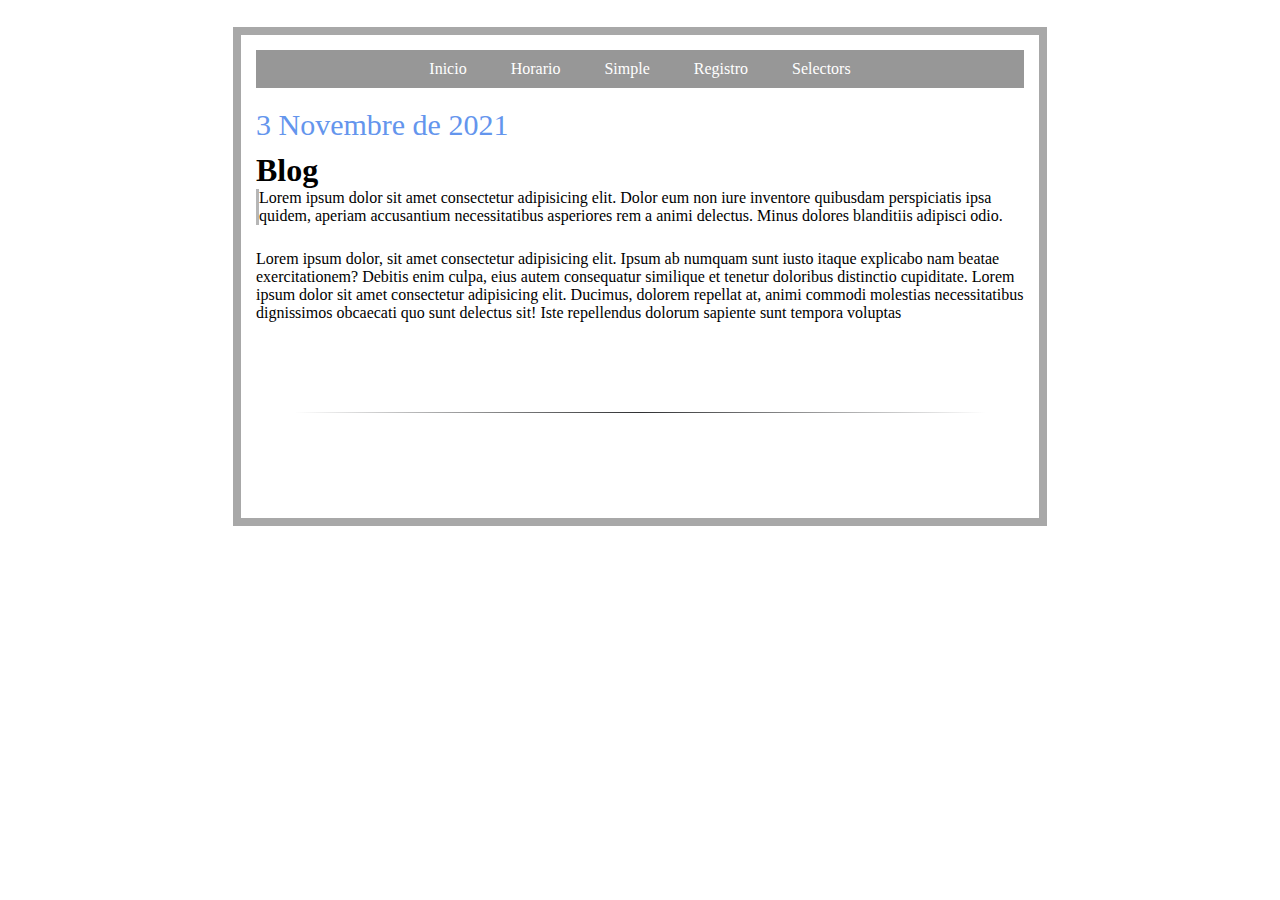
==== blog.html @ b2f48257 "vblog.hmtl" ====
<!DOCTYPE html>
<html lang="es">

<head>
    <meta charset="UTF-8">
    <meta http-equiv="X-UA-Compatible" content="IE=edge">
    <meta name="viewport" content="width=device-width, initial-scale=1.0">
    <link rel="stylesheet" href="css/style.css">
    <link rel="stylesheet" href="css/flexbox.css">
    <title>Inicio Blog</title>
</head>

<body>
    <div class="container">
        <nav class="menu">
            <ul>
                <li><a href="index.html">Inicio</a></li>
                <li><a href="horari.html">Horario</a></li>
                <li><a href="simple.html">Simple</a></li>
                <li><a href="registre.html">Registro</a></li>
                <li><a href="exerciciSelectors.html">Selectors</a></li>
            </ul>
        </nav>
        <div>
            <p class="fecha">3 Novembre de 2021</p>
            <h1>Blog</h1>
            <p id="border-left">Lorem ipsum dolor sit amet consectetur adipisicing elit. Dolor eum non iure inventore
                quibusdam perspiciatis ipsa quidem, aperiam accusantium necessitatibus asperiores rem a animi delectus.
                Minus dolores blanditiis adipisci odio.</p>
            <p class="paragraph">Lorem ipsum dolor, sit amet consectetur adipisicing elit. Ipsum ab numquam sunt iusto itaque explicabo nam beatae exercitationem? Debitis enim culpa, eius autem consequatur similique et tenetur doloribus distinctio cupiditate. Lorem ipsum dolor sit amet consectetur adipisicing elit. Ducimus, dolorem repellat at, animi commodi molestias necessitatibus dignissimos obcaecati quo sunt delectus sit! Iste repellendus dolorum sapiente sunt tempora voluptas <esse class="lorem"></esse></p>
        </div>
        <div class="wrapper">
            <div class="divider div-transparent"></div>
    </div>
</body>

</html>
---- css/style.css ----
div {
    margin: auto;
    margin-top: 20px;
}

#menu ul li{
    list-style: none;
    background-color: rgb(183, 235, 143);
    border: black 1px solid;
    float: left;
    margin-right: 5px;
    padding: 5px 5px;
}

#menu ul li:hover{
    background-color: rgb(126, 218, 83);
}

#menu ul li a{

text-decoration: none;
color: rgb(0, 0, 0);
}
*/
header {

    padding-top: 100px;
  
    background: #3d4144 url("../img/paco.jpg") 0 0 repeat;
  
    border-bottom: 5px solid #ddd;
  
  }

/* Colores de la tabla */
table{
    border-spacing: 0px;
    border-color: rgb(34, 34, 34);
    font-family: 'Segoe UI', Tahoma, Geneva, Verdana, sans-serif;
    text-align: center;
}

.dia{
    background-color: rgb(237, 245, 124);
}

.hora{ 
    background-color: rgb(237, 245, 124);
}
.serveis{
    background-color: rgb(146, 255, 95);
}

.seguretat{
    background-color: rgb(250, 126, 126);
}

.sistemes{
    background-color: rgb(161, 241, 255);
}

.aplicacions{
    background-color: rgb(255, 245, 102);
}

.empresa{
    background-color: rgb(235, 158, 245);
}

.pati{
    background-color: rgb(202, 199, 250);
}

/* Pagina blog */

.container {
    width: 60%;
    margin: 0 auto;
    outline: 8px solid rgb(168, 168, 168);
    outline-offset: 15px;
    margin-top: 50px;
}

.menu {
    background-color: rgb(151, 151, 151);
    padding: 10px;
    text-align: center;
    vertical-align: middle;
}

.menu ul li{
    list-style: none;
    display:inline;
}

.menu ul li:hover{
    background-color: rgb(182, 182, 182);
}

.menu ul li a{
    text-decoration: none;
    padding: 20px;
    color: white;
}

.fecha {
    font-size: 30px;
    color: cornflowerblue;
}

h1 {
    margin-top: 10px;
}

#border-left {
    border-left: 3px solid rgb(182, 182, 182);
    outline-offset: 15px;
}

.paragraph {
    margin-top: 25px;
}





.wrapper
{
	padding-bottom: 90px;
}

.divider
{
	position: relative;
	margin-top: 90px;
	height: 1px;
}

.div-transparent:before
{
	content: "";
	position: absolute;
	top: 0;
	left: 5%;
	right: 5%;
	width: 90%;
	height: 1px;
	background-image: linear-gradient(to right, transparent, rgb(48,49,51), transparent);
}
---- css/flexbox.css ----
* {
    margin: 0;
    padding: 0;
}

.tab-container-1 {
    color: white;
    background-color: rgb(0, 0, 0);
    display: flex;
    width: 75%;
    margin: 0 auto;
    justify-content: space-around;
    padding: 20px;
    padding-top: 0;
    text-align: center;
}

.tab-1:hover {
    color: rgb(252, 255, 61);
}

.tab-2:hover {
    color: rgb(21, 255, 0);
}

.tab-3:hover {
    color: rgb(0, 38, 255);
}

.tab-4:hover {
    color: rgb(255, 27, 27);
}
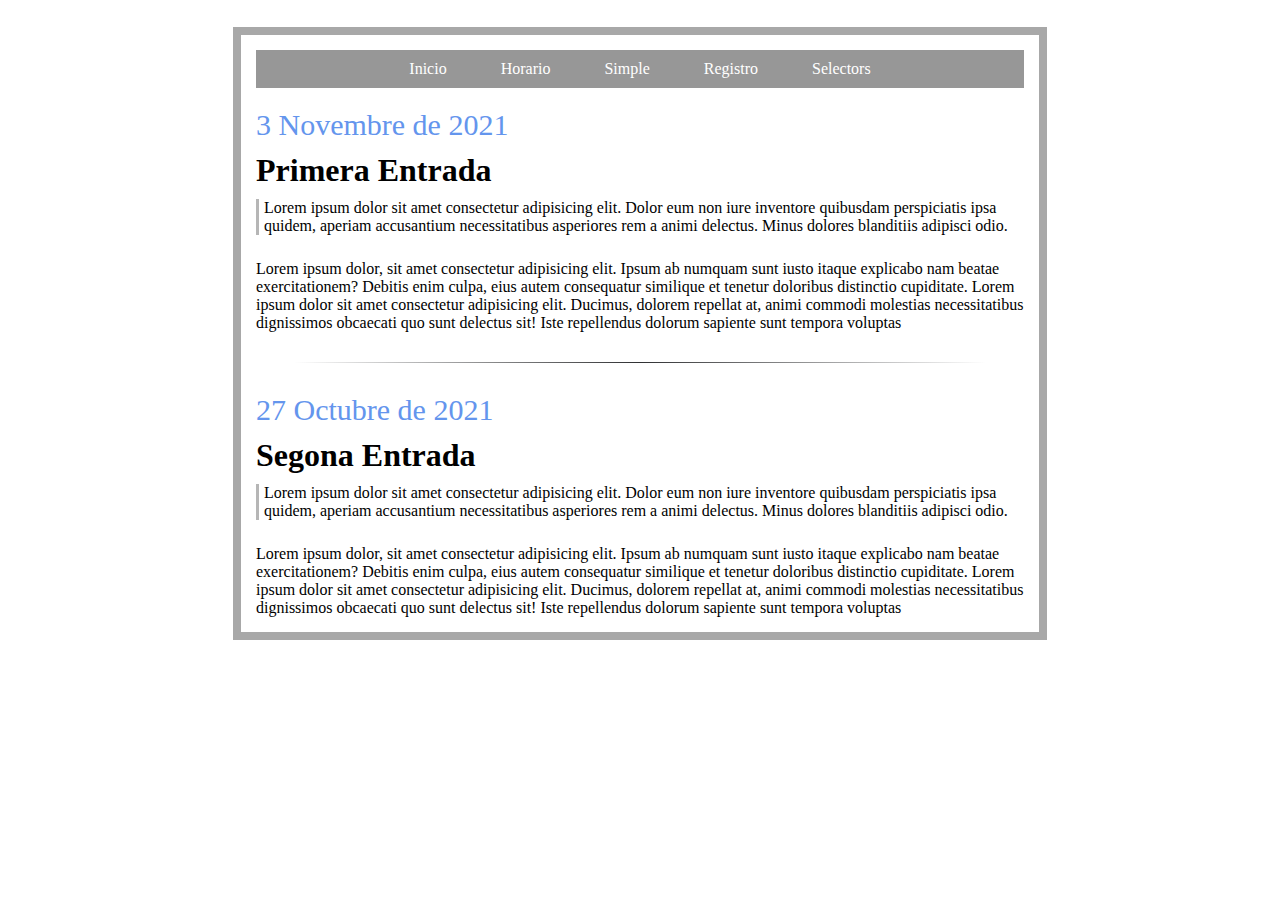
==== commit a389875a: "olo" ====
--- a/blog.html
+++ b/blog.html
@@ -23,15 +23,36 @@
         </nav>
         <div>
             <p class="fecha">3 Novembre de 2021</p>
-            <h1>Blog</h1>
+            <h1>Primera Entrada</h1>
             <p id="border-left">Lorem ipsum dolor sit amet consectetur adipisicing elit. Dolor eum non iure inventore
                 quibusdam perspiciatis ipsa quidem, aperiam accusantium necessitatibus asperiores rem a animi delectus.
                 Minus dolores blanditiis adipisci odio.</p>
-            <p class="paragraph">Lorem ipsum dolor, sit amet consectetur adipisicing elit. Ipsum ab numquam sunt iusto itaque explicabo nam beatae exercitationem? Debitis enim culpa, eius autem consequatur similique et tenetur doloribus distinctio cupiditate. Lorem ipsum dolor sit amet consectetur adipisicing elit. Ducimus, dolorem repellat at, animi commodi molestias necessitatibus dignissimos obcaecati quo sunt delectus sit! Iste repellendus dolorum sapiente sunt tempora voluptas <esse class="lorem"></esse></p>
+            <p class="paragraph">Lorem ipsum dolor, sit amet consectetur adipisicing elit. Ipsum ab numquam sunt iusto
+                itaque explicabo nam beatae exercitationem? Debitis enim culpa, eius autem consequatur similique et
+                tenetur doloribus distinctio cupiditate. Lorem ipsum dolor sit amet consectetur adipisicing elit.
+                Ducimus, dolorem repellat at, animi commodi molestias necessitatibus dignissimos obcaecati quo sunt
+                delectus sit! Iste repellendus dolorum sapiente sunt tempora voluptas <esse class="lorem"></esse>
+            </p>
         </div>
         <div class="wrapper">
             <div class="divider div-transparent"></div>
-    </div>
+        </div>
+        <div>
+            <p class="fecha">27 Octubre de 2021</p>
+            <h1>Segona Entrada</h1>
+            <p id="border-left">Lorem ipsum dolor sit amet consectetur adipisicing elit. Dolor eum non iure
+                inventore
+                quibusdam perspiciatis ipsa quidem, aperiam accusantium necessitatibus asperiores rem a animi
+                delectus.
+                Minus dolores blanditiis adipisci odio.</p>
+            <p class="paragraph">Lorem ipsum dolor, sit amet consectetur adipisicing elit. Ipsum ab numquam sunt
+                iusto itaque explicabo nam beatae exercitationem? Debitis enim culpa, eius autem consequatur
+                similique et tenetur doloribus distinctio cupiditate. Lorem ipsum dolor sit amet consectetur
+                adipisicing elit. Ducimus, dolorem repellat at, animi commodi molestias necessitatibus dignissimos
+                obcaecati quo sunt delectus sit! Iste repellendus dolorum sapiente sunt tempora voluptas <esse
+                    class="lorem"></esse>
+            </p>
+        </div>
 </body>
 
 </html>--- a/css/style.css
+++ b/css/style.css
@@ -93,13 +93,13 @@
     display:inline;
 }
 
-.menu ul li:hover{
+.menu ul li a:hover{
     background-color: rgb(182, 182, 182);
 }
 
 .menu ul li a{
     text-decoration: none;
-    padding: 20px;
+    padding: 25px;
     color: white;
 }
 
@@ -110,35 +110,31 @@
 
 h1 {
     margin-top: 10px;
+    margin-bottom: 10px;
 }
 
 #border-left {
     border-left: 3px solid rgb(182, 182, 182);
-    outline-offset: 15px;
+    padding-left: 5px;
 }
 
 .paragraph {
     margin-top: 25px;
 }
 
-
-
-
-
 .wrapper
 {
-	padding-bottom: 90px;
+	padding-bottom: 10px;
 }
 
 .divider
 {
 	position: relative;
-	margin-top: 90px;
+	margin-top: 30px;
 	height: 1px;
 }
 
-.div-transparent:before
-{
+.div-transparent:before {
 	content: "";
 	position: absolute;
 	top: 0;
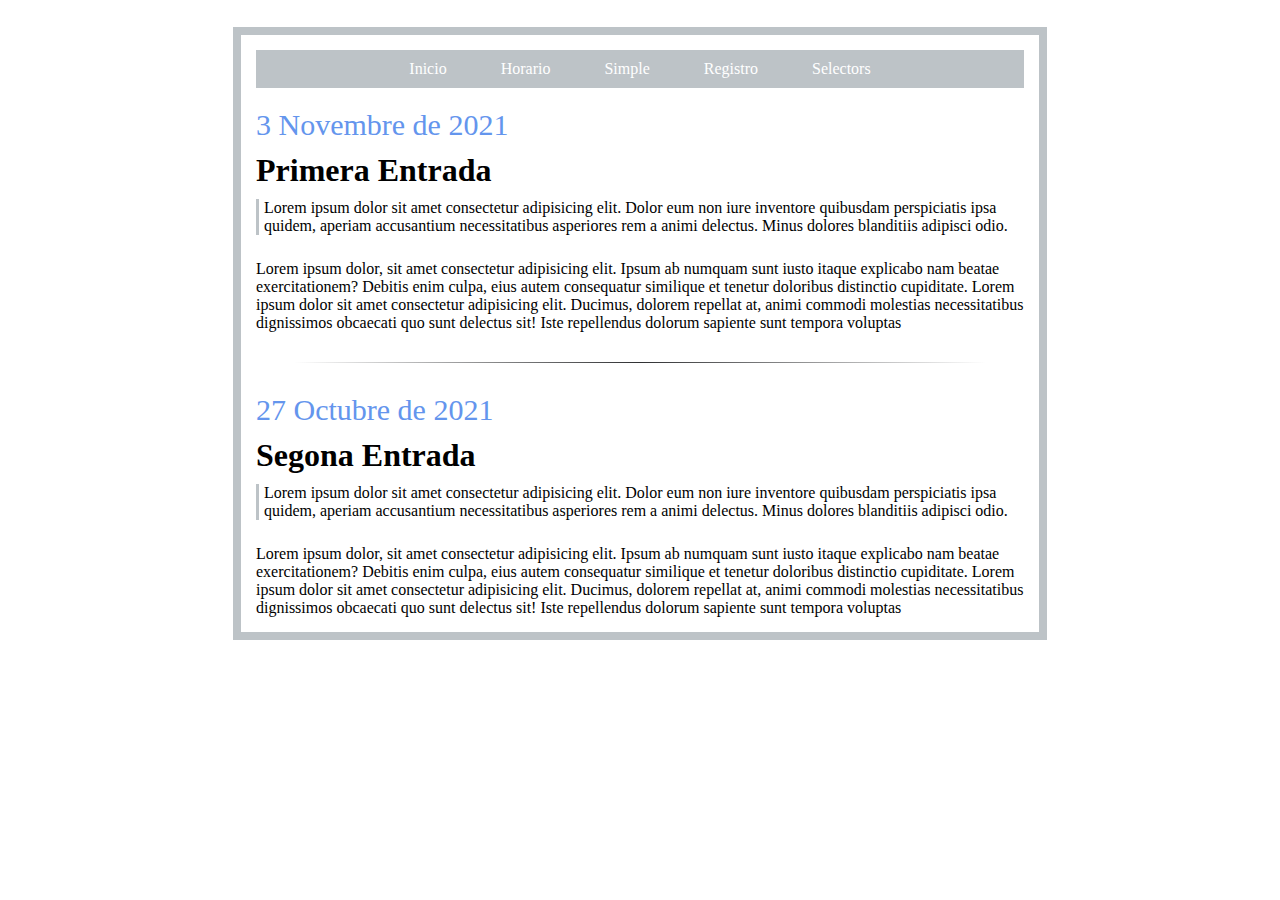
==== commit 4327a7c5: "0.3.342" ====
--- a/blog.html
+++ b/blog.html
@@ -14,11 +14,11 @@
     <div class="container">
         <nav class="menu">
             <ul>
-                <li><a href="index.html">Inicio</a></li>
-                <li><a href="horari.html">Horario</a></li>
-                <li><a href="simple.html">Simple</a></li>
-                <li><a href="registre.html">Registro</a></li>
-                <li><a href="exerciciSelectors.html">Selectors</a></li>
+                <li>Inicio</li>
+                <li>Horario</li>
+                <li>Simple</li>
+                <li>Registro</li>
+                <li>Selectors</li>
             </ul>
         </nav>
         <div>
--- a/css/style.css
+++ b/css/style.css
@@ -76,13 +76,13 @@
 .container {
     width: 60%;
     margin: 0 auto;
-    outline: 8px solid rgb(168, 168, 168);
+    outline: 8px solid #bdc3c7;
     outline-offset: 15px;
     margin-top: 50px;
 }
 
 .menu {
-    background-color: rgb(151, 151, 151);
+    background-color: #bdc3c7;
     padding: 10px;
     text-align: center;
     vertical-align: middle;
@@ -93,11 +93,13 @@
     display:inline;
 }
 
-.menu ul li a:hover{
-    background-color: rgb(182, 182, 182);
+.menu ul li:hover{
+    background-color: #ffffff;
+    color: black;
+    cursor: pointer;
 }
 
-.menu ul li a{
+.menu ul li {
     text-decoration: none;
     padding: 25px;
     color: white;
@@ -114,7 +116,7 @@
 }
 
 #border-left {
-    border-left: 3px solid rgb(182, 182, 182);
+    border-left: 3px solid #bdc3c7;
     padding-left: 5px;
 }
 
